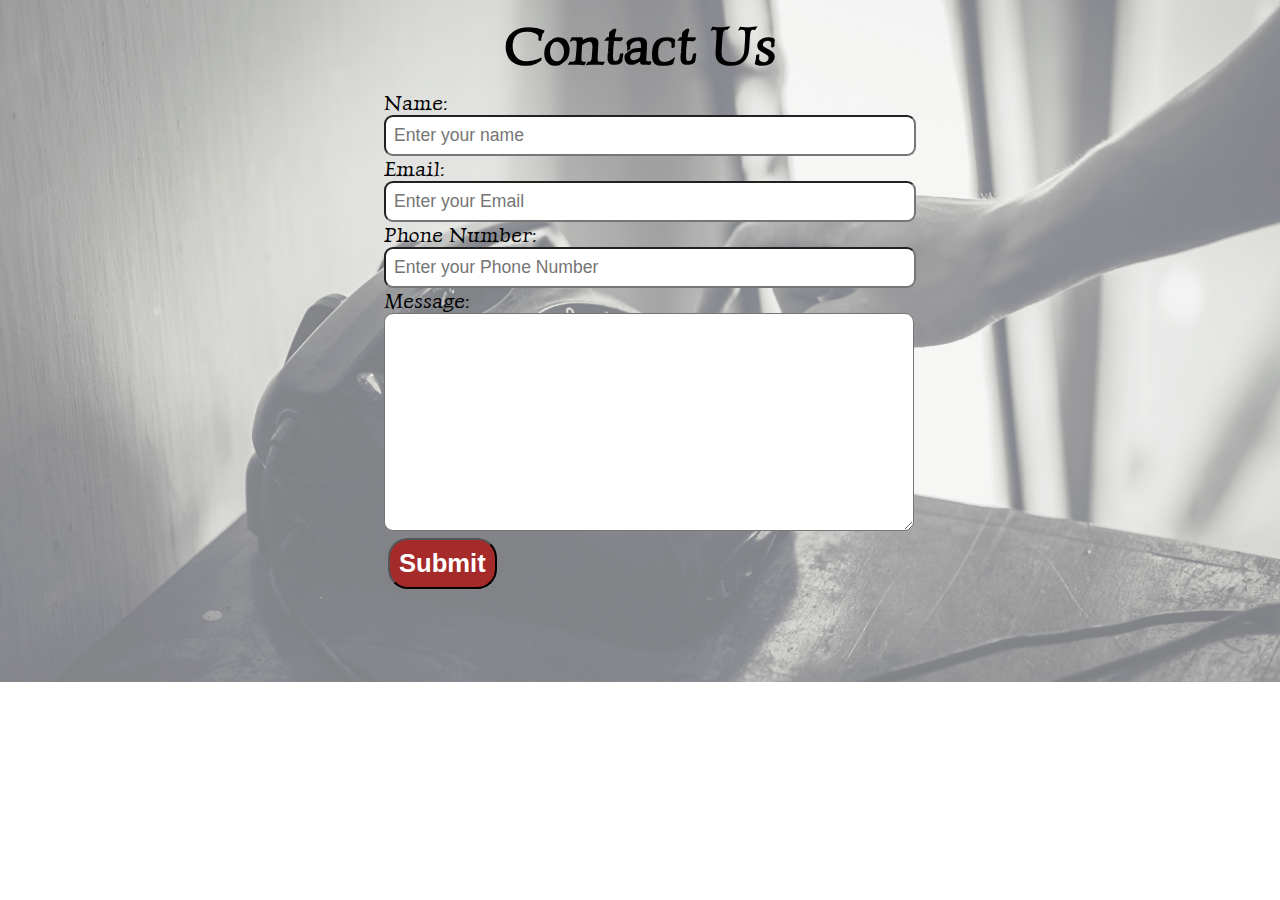
==== contact.html @ fc441cc3 "Inital commit" ====
<!DOCTYPE html>
<html lang="en">
    <head>
        <meta charset="UTF-8">
        <meta http-equiv="X-UA-Compatible" content="IE=edge">
        <meta name="viewport" content="width=device-width, initial-scale=1.0">
        <title>Best online services in India</title>
        <link rel="stylesheet" href="css/style2.css">
        <link rel="stylesheet" media="screen and (max-width: 1200px )" href="css/phone1.css">
        <link href="https://fonts.googleapis.com/css2?family=Baloo+Bhaijaan+2&display=swap" rel="stylesheet">
        <link href="https://fonts.googleapis.com/css2?family=Luxurious+Roman&display=swap" rel="stylesheet">
        <link href="https://fonts.googleapis.com/css2?family=Dongle&display=swap" rel="stylesheet">
      
    </head>
<body>
    <section id="contact">
        <h1 class="hpr center">Contact Us</h1>
        <div id="cont-box">
            <form action="">
                <div class="form-grp" required autocomplete="off">
                    <label for="name">Name:</label>
                    <input type="text" name="name" id="name" placeholder="Enter your name">
                </div>
                <div class="form-grp" required autocomplete="off">
                    <label for="name">Email:</label>
                    <input type="text" name="name" id="email" placeholder="Enter your Email">
                </div>
                <div class="form-grp" required autocomplete="off">
                    <label for="name">Phone Number:</label>
                    <input type="number" name="name" id="phone" placeholder="Enter your Phone Number">
                </div>
                <div class="form-grp" required autocomplete="off">
                    <label for="name">Message:</label>
                    <textarea name="message" id="message" cols="30" rows="10"></textarea>
                </div>
                <button type="submit" class=" btn-sn">Submit</button>
            </form>
        </div>
    </section>

</body>
</html>
---- css/style2.css ----
/* css  reset */
*{
    margin: 0px;
    padding: 0px;
}


html{
    scroll-behavior: smooth;

}
/* css variables */
:root{
    --navbr-height:59px;
}
/* navigation bar */
#navbr {
    position: sticky;
    top: 0px;
    display: flex;
    align-items: center;
    
}
#navbr::before{
    content: "";
    background-color: black;
    position: absolute;
    height: 120%;
    width:100vw;
    z-index: -1;
    opacity: 0.5;
}


/*navigation bar logo and img */
#logo{
    margin: 2px 27px;

}
#logo img{
    height: 39px;
    margin: 18px 10px;
}

/* navigation barlist styling */

#navbr ul{
    display: flex;
    font-family: 'Baloo Bhaijaan 2', cursive;
}

.item{
    /* color: white; */
    list-style: none;
    font-size: 1.5rem;
}
#navbr ul li a{
    color: white;
    display: block;
    padding: 17px 40px;
    border-radius: 20px;
    text-decoration: none;
}
#navbr ul li a:hover{
    color: black;
    background-color: wheat;
}


/* home section */
#home{
    display: flex;
    flex-direction: column;
    padding: 38px 124px;
    height: 421px;
    align-items: center;
    justify-content: center;
}
#home::before{
    content: "";
    background: url('../bg2.jpg') no-repeat center center/cover; 
    position: absolute;
    /* height: 100%; */
    height: 555px;
    width: 100vw;
    top: 0px;
    left: 0px;
    z-index: -1;
    opacity: 0.89;
}
#home h1{
    color: #4a4437;;
    text-align: center;
    font-family: 'Luxurious Roman', cursive;
   
}
#home p{
    color: #762e2e;
    text-align: center;
    font-size: 1.31rem;
    font-family: 'Baloo Bhaijaan 2', cursive;
}



/* services section */
#services{
    display: flex;
    margin: 34px;
}
#services .box {
    border: 2px solid red;
    padding: 41px 2px;
    margin: 2px 10px;
    border-radius: 21px;
    background-color: #efe5e5;
    margin-bottom: 37px;
}


#services .box img{
   height: 105px;
   display: block;
   margin: auto;
}

#services .box p{
    font-family: 'Luxurious Roman', cursive;
}

/* client section*/
#client-sect{
   
    position: relative;

}
#client-sect::before{
    content: "";
    position: absolute;
    background: url('../bg3.png') no-repeat center center/cover;
    width: 99vw;
    height: 100%;
    z-index: -1;
    opacity: 0.4;

}
#client{
    display: flex;
    justify-content: center;
    align-items: center;  
}
.client-itm{
    padding: 34px;
}


#client img{
    height: 74px;
}


/* contact section */

#contact{
    position: relative;
}
#contact::before{
    content: "";
    position: absolute;
    width: 100%;
    height: 109%;
    z-index: -1;
    opacity: 0.5;
    background: url(../contact.jpg)  no-repeat center center/cover;

}
#cont-box{
    display: flex;
    justify-content: center;
    align-items: center;
    padding-bottom: 34px;
}
#cont-box input,
#cont-box textarea{
    width: 100%;
    padding: 0.5rem;
    border-radius: 9px ;
    font-size: 1.1rem;
}
#cont-box form{
    width: 40%;
}
#cont-box label{
    font-size: 1.3rem;
    font-family: 'Luxurious Roman', cursive;
}

footer{
    background: black;
    color: white;
    padding: 9px 20px;
}
/* utility class */
.hpr{
    font-size: 3.4rem;
    padding: 12px;
    font-family: 'Luxurious Roman', cursive;
}
.hsec{
    font-size: 2.38rem;
    padding: 12px;
    font-family: 'Luxurious Roman', cursive;
}
.btn{
    padding: 6px 20px;
    border: 2px solid white;
    background-color: brown;
    color: white;
    margin: 17px;
    font-size: 1.3rem;
    border-radius: 8px;
    cursor: pointer;
}
.btn:hover{
    color: black;
    background-color: wheat;
}


.center{
    text-align: center;
}

.btn-sn{
    padding: 9px;
    border-radius: 20px;
    color: white;
    background-color: brown;
    font-size: 1.6em;
    font-weight: bold;
    margin: 3px 4px;
    cursor: pointer;
}
.btn-sn:hover{
    color: black;
    background-color: wheat;
}
---- css/phone1.css ----
/* navigation */
#navbr{
    flex-direction: column;
    position: relative;
   
}

#navbr ul li a{
    padding: 0px 20px;
    color: rgb(5, 5, 5);
    font-size: 1em;
}

/* HOme */
#home{
    height: 341px;
    padding: 3px 20px;

}
#home::before{
    height: 480px;

}
#home p{
    font-size: 13px;
   
}
/* services section */
#services{
    flex-direction: column;
}
#services .box {
   
    padding: 14px;
    margin: 2px 0px;
    margin-bottom: 20px;
}
/* #services .box img{
    width: 159px;
} */
/* client sectiontion */
#client{
    flex-wrap: wrap;
}
#client img{
    width: 104px;
    padding: 2px 8px;
    height: auto;
}
/* contact section */
#cont-box form{
    width: 60%;
}

/* footer` */

/* utility class */
.hpr{
    font-size: 26px;
}
.btn{
    padding: 5px 21px;
    font-size: 15px;
}
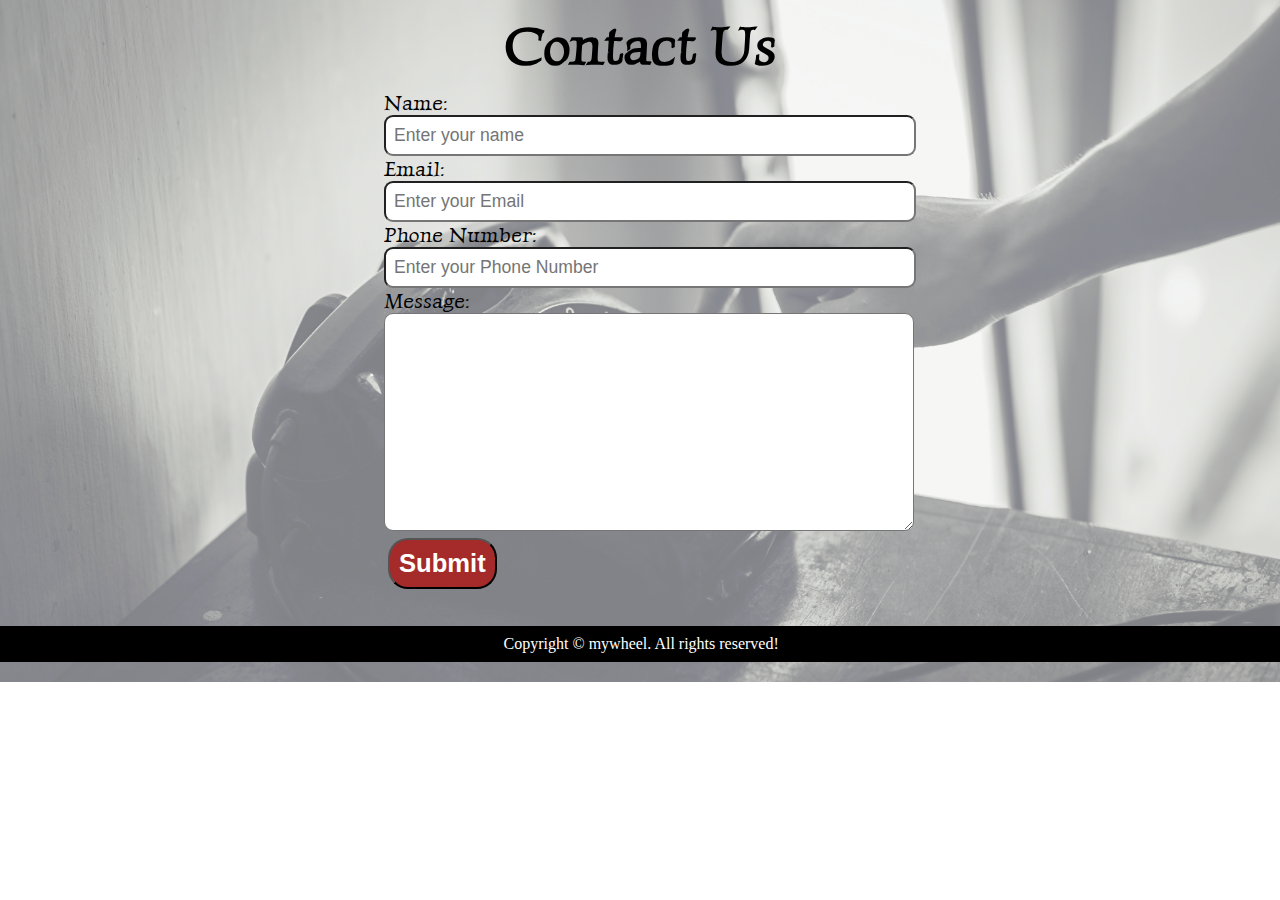
==== commit 86bbd517: "Changes:(" ====
--- a/contact.html
+++ b/contact.html
@@ -4,8 +4,9 @@
         <meta charset="UTF-8">
         <meta http-equiv="X-UA-Compatible" content="IE=edge">
         <meta name="viewport" content="width=device-width, initial-scale=1.0">
-        <title>Best online services in India</title>
+        <title>Contact</title>
         <link rel="stylesheet" href="css/style2.css">
+        <link rel="icon" href="/logo6.png" type="image/icon type">
         <link rel="stylesheet" media="screen and (max-width: 1200px )" href="css/phone1.css">
         <link href="https://fonts.googleapis.com/css2?family=Baloo+Bhaijaan+2&display=swap" rel="stylesheet">
         <link href="https://fonts.googleapis.com/css2?family=Luxurious+Roman&display=swap" rel="stylesheet">
@@ -37,6 +38,11 @@
             </form>
         </div>
     </section>
+    <footer>
+        <div class="center">
+            Copyright &copy; mywheel. All rights reserved!
+        </div>
+    </footer>
 
 </body>
 </html>--- a/css/style2.css
+++ b/css/style2.css
@@ -138,7 +138,7 @@
     content: "";
     position: absolute;
     background: url('../bg3.png') no-repeat center center/cover;
-    width: 99vw;
+    width: 100vw;
     height: 100%;
     z-index: -1;
     opacity: 0.4;
@@ -167,7 +167,7 @@
 #contact::before{
     content: "";
     position: absolute;
-    width: 100%;
+    width: 100vw;
     height: 109%;
     z-index: -1;
     opacity: 0.5;
@@ -197,8 +197,10 @@
 
 footer{
     background: black;
-    color: white;
-    padding: 9px 20px;
+    width: 98vw;
+    color: white;
+    padding: 9px 14px;
+
 }
 /* utility class */
 .hpr{
--- a/css/phone1.css
+++ b/css/phone1.css
@@ -4,11 +4,14 @@
     position: relative;
    
 }
-
+html{
+    overflow-x: hidden;
+}
 #navbr ul li a{
-    padding: 0px 20px;
-    color: rgb(5, 5, 5);
-    font-size: 1em;
+    padding: 0px 14px;
+    color: rgb(196 8 8);
+    font-size: 17px;
+    font-family: fantasy;
 }
 
 /* HOme */
@@ -29,6 +32,12 @@
 #services{
     flex-direction: column;
 }
+#serv-container{
+    margin-top: 20px;
+    background-color: #d8e2e2;
+    padding-bottom: 12px;
+}
+
 #services .box {
    
     padding: 14px;
@@ -48,12 +57,26 @@
     height: auto;
 }
 /* contact section */
+
+#contact::before{
+   
+    height: 120vh;
+    
+
+}
+#cont-box {
+    margin-top: 45px;
+}
 #cont-box form{
     width: 60%;
 }
 
 /* footer` */
+footer{
+    width: 93.5vw;
+   
 
+}
 /* utility class */
 .hpr{
     font-size: 26px;
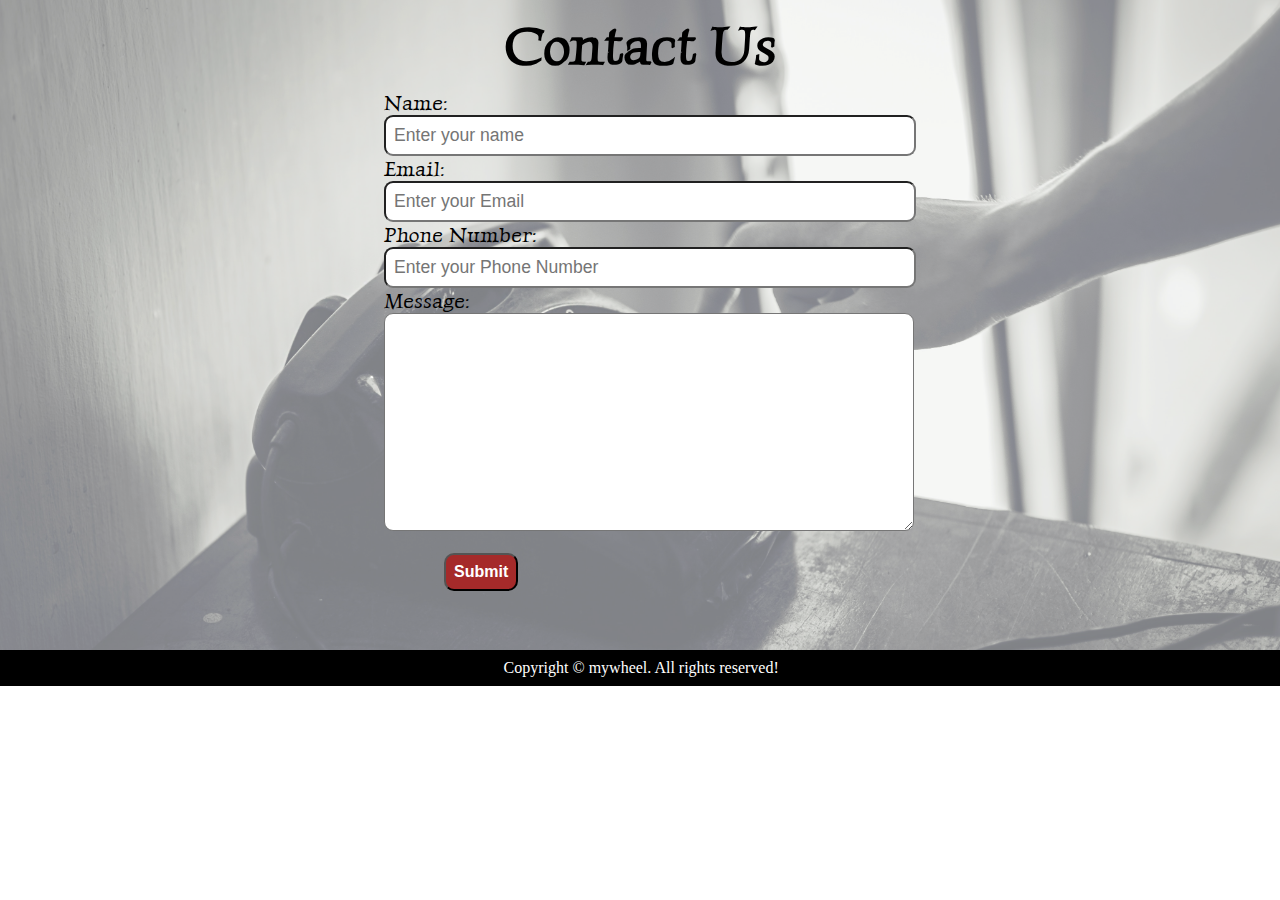
==== commit 4f253735: "changessss" ====
--- a/contact.html
+++ b/contact.html
@@ -7,7 +7,7 @@
         <title>Contact</title>
         <link rel="stylesheet" href="css/style2.css">
         <link rel="icon" href="/logo6.png" type="image/icon type">
-        <link rel="stylesheet" media="screen and (max-width: 1200px )" href="css/phone1.css">
+        <link rel="stylesheet" media="screen and (max-width: 1100px )" href="css/phone1.css">
         <link href="https://fonts.googleapis.com/css2?family=Baloo+Bhaijaan+2&display=swap" rel="stylesheet">
         <link href="https://fonts.googleapis.com/css2?family=Luxurious+Roman&display=swap" rel="stylesheet">
         <link href="https://fonts.googleapis.com/css2?family=Dongle&display=swap" rel="stylesheet">
--- a/css/style2.css
+++ b/css/style2.css
@@ -139,7 +139,7 @@
     position: absolute;
     background: url('../bg3.png') no-repeat center center/cover;
     width: 100vw;
-    height: 100%;
+    height: 109%;
     z-index: -1;
     opacity: 0.4;
 
@@ -199,6 +199,7 @@
     background: black;
     width: 98vw;
     color: white;
+    margin-top: 21px;
     padding: 9px 14px;
 
 }
@@ -234,14 +235,15 @@
 }
 
 .btn-sn{
-    padding: 9px;
-    border-radius: 20px;
+    padding: 8px;
+    border-radius: 10px;
     color: white;
     background-color: brown;
-    font-size: 1.6em;
+    font-size: 1em;
     font-weight: bold;
-    margin: 3px 4px;
+    margin: 4px 60px;
     cursor: pointer;
+    margin-top: 18px;
 }
 .btn-sn:hover{
     color: black;
--- a/css/phone1.css
+++ b/css/phone1.css
@@ -60,7 +60,7 @@
 
 #contact::before{
    
-    height: 120vh;
+    height: 104%;
     
 
 }
@@ -81,7 +81,7 @@
 .hpr{
     font-size: 26px;
 }
-.btn{
+.btn , .btn-sn{
     padding: 5px 21px;
     font-size: 15px;
 }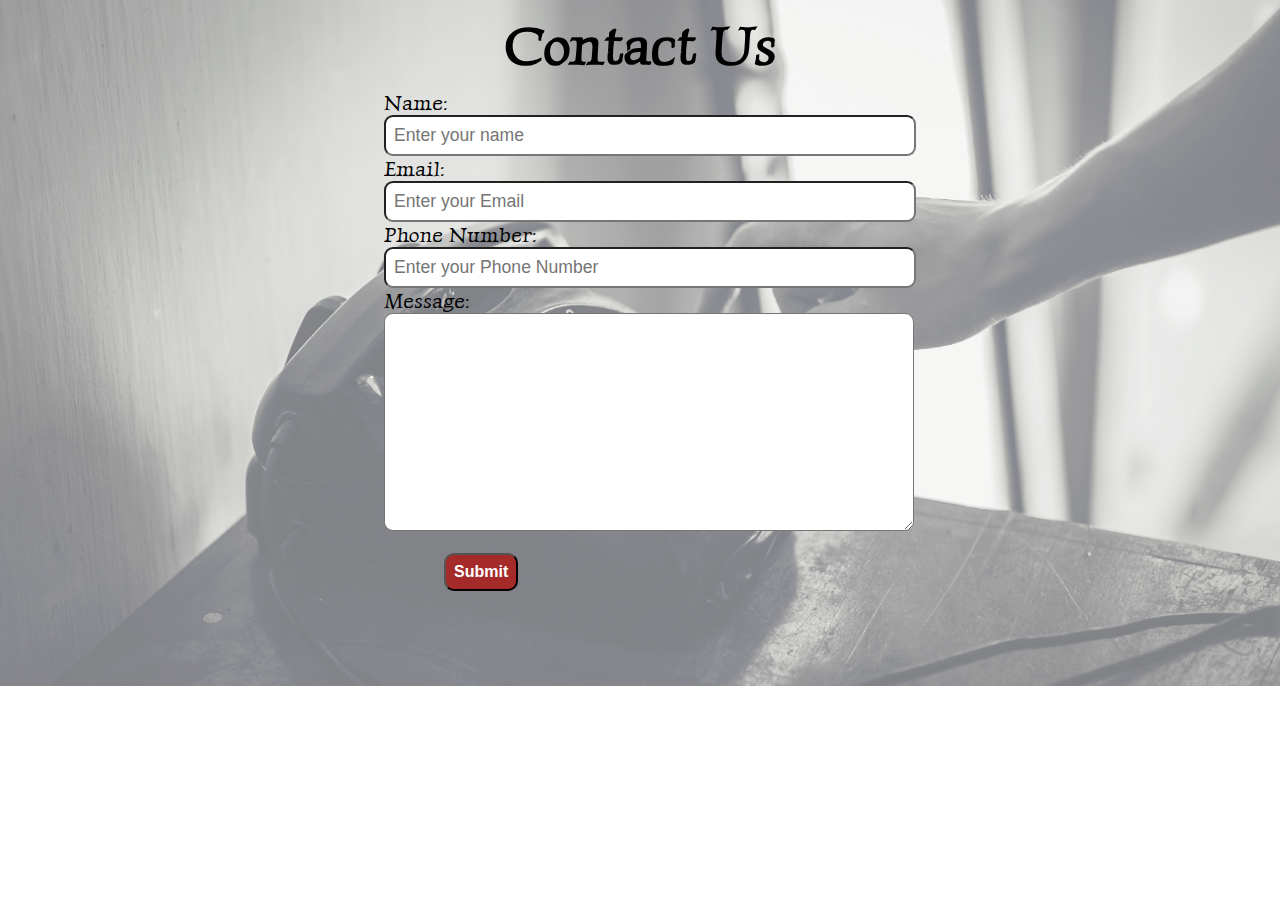
==== commit ab12bd75: "Changes" ====
--- a/contact.html
+++ b/contact.html
@@ -38,11 +38,6 @@
             </form>
         </div>
     </section>
-    <footer>
-        <div class="center">
-            Copyright &copy; mywheel. All rights reserved!
-        </div>
-    </footer>
 
 </body>
 </html>--- a/css/phone1.css
+++ b/css/phone1.css
@@ -60,7 +60,7 @@
 
 #contact::before{
    
-    height: 104%;
+    height: 110%;
     
 
 }
@@ -74,7 +74,6 @@
 /* footer` */
 footer{
     width: 93.5vw;
-   
 
 }
 /* utility class */
